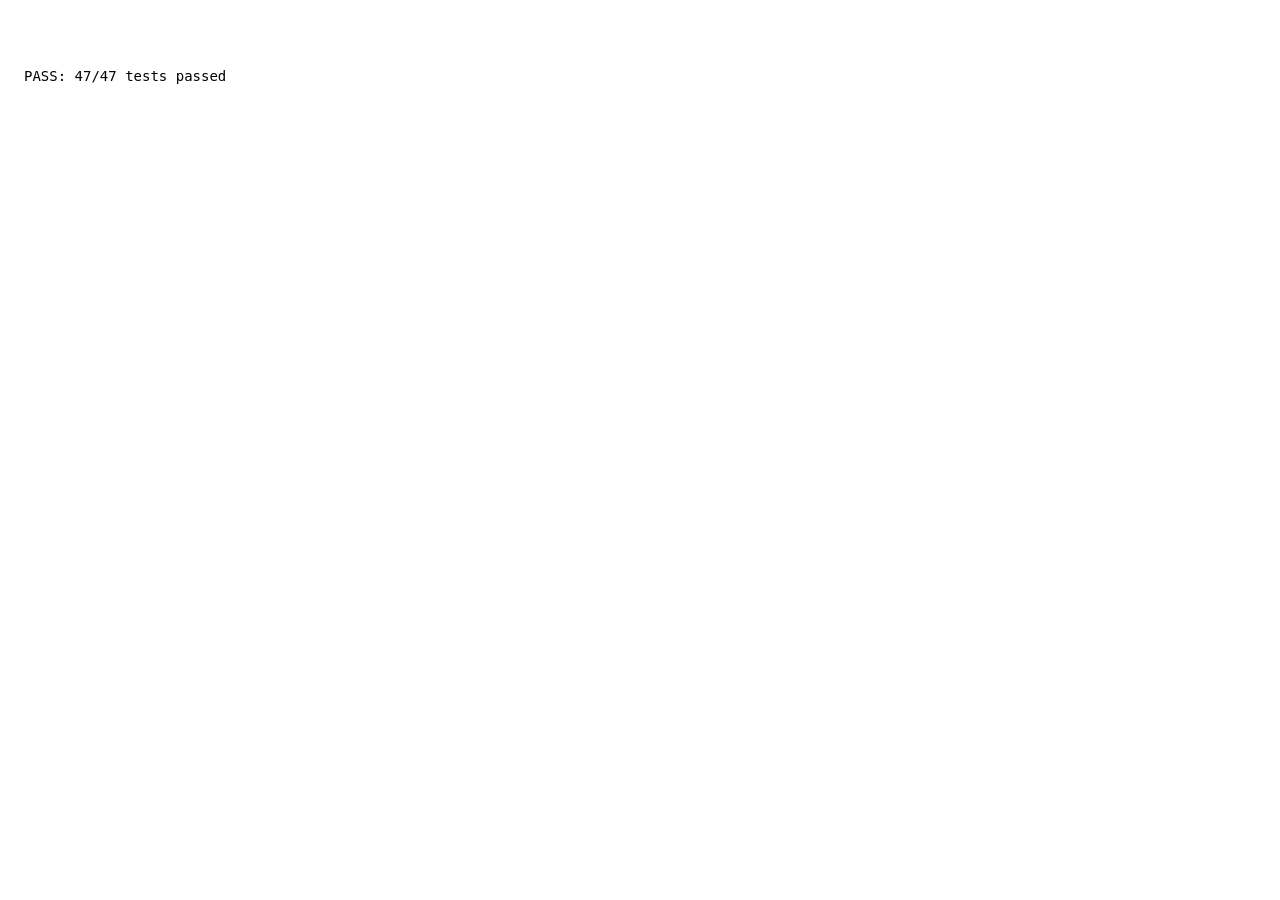
==== tests/index.html @ 0eed7d1c "feat: routine tracker PWA v1.0.0 Offline iOS PWA for training, habits and nutrition: feel-based lift" ====
<!doctype html>
<html lang="en">
<head>
  <meta charset="utf-8">
  <title>Routine Tracker tests</title>
  <style>body { font: 14px/1.5 ui-monospace, monospace; padding: 16px; white-space: pre-wrap; }</style>
</head>
<body>
  <div id="out">Running...</div>
  <script type="module">
    import { run } from './harness.js';
    import './engine.test.js';
    import './data.test.js';
    run(document.getElementById('out'));
  </script>
</body>
</html>
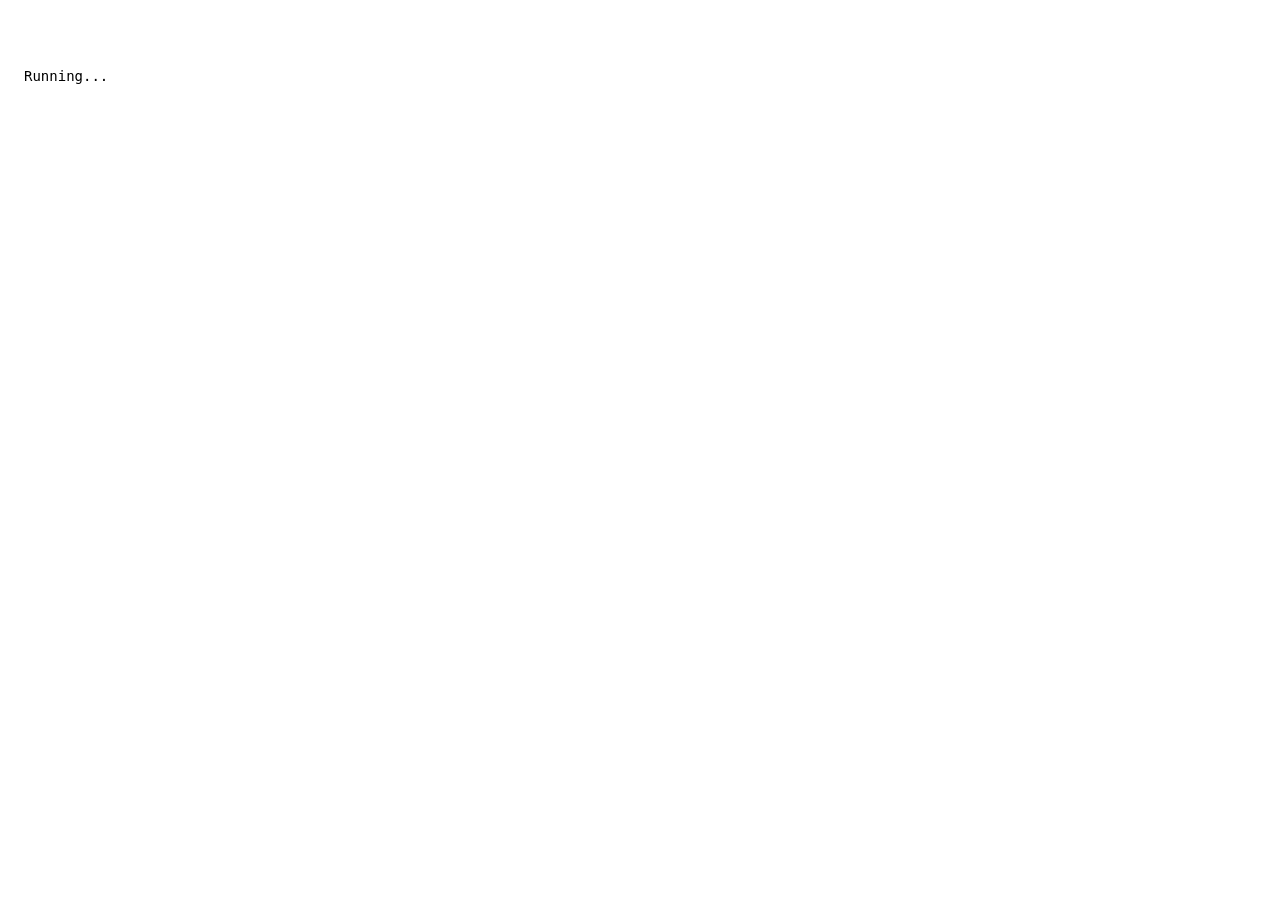
==== commit 7f999d8a: "feat: import a plan file into the Ask Claude compare flow (v1.2.0) Coach gets an "Import plan file" " ====
--- a/tests/index.html
+++ b/tests/index.html
@@ -11,6 +11,7 @@
     import { run } from './harness.js';
     import './engine.test.js';
     import './data.test.js';
+    import './plan-import.test.js';
     run(document.getElementById('out'));
   </script>
 </body>
